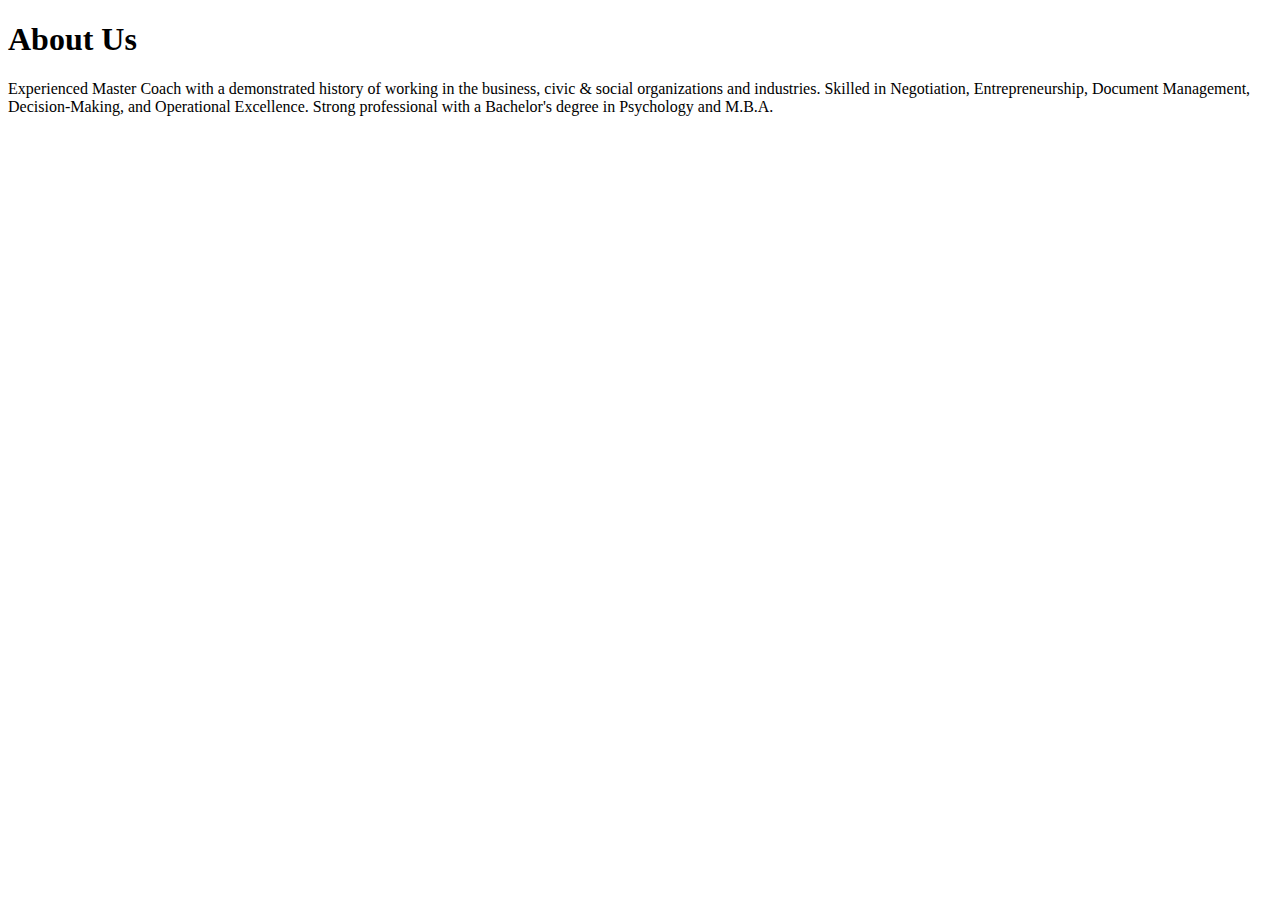
==== about.html @ 233c961d "Add files via upload" ====
<!DOCTYPE html>
<html lang="en">
<head>
	<meta charset="UTF-8">
	<meta http-equiv="X-UA-Compatible" content="IE=edge">
	<meta name="viewport" content="width=device-width, initial-scale=1, maximum-scale=1, user-scalable=0" />
	<title>About Coaches Class</title>
	<link href="" rel="shortcut icon">
	<meta name="description" content="About Us"/>
</head>
<body>
    <h1>About Us</h1>
    <p>Experienced Master Coach with a demonstrated history of working in the business, civic & social organizations and industries. Skilled in Negotiation, Entrepreneurship, Document Management, Decision-Making, and Operational Excellence. Strong professional with a Bachelor's degree in Psychology and M.B.A.</p>
</body>
</html>
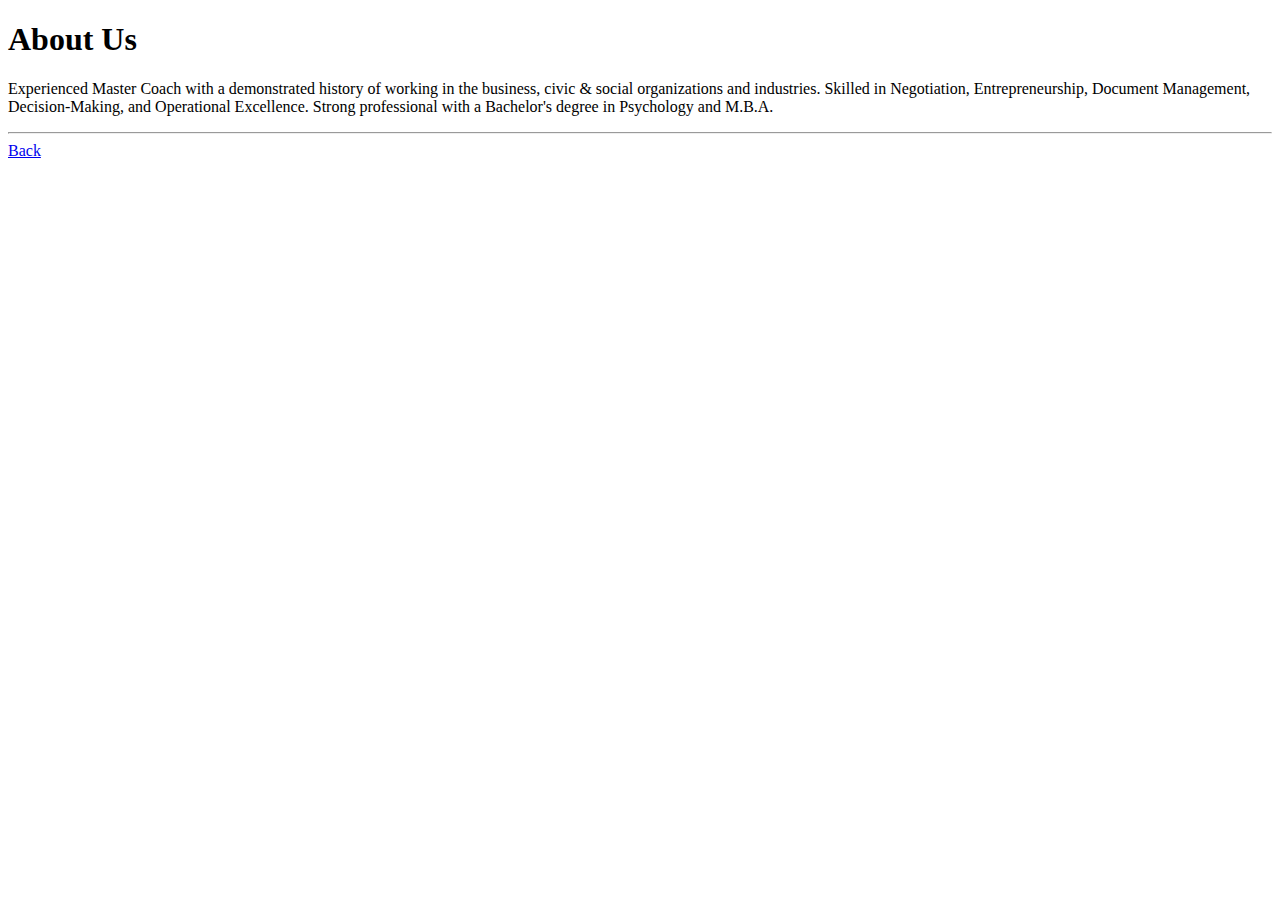
==== commit 84b0b939: "Basic Nav and pages built out" ====
--- a/about.html
+++ b/about.html
@@ -12,4 +12,8 @@
     <h1>About Us</h1>
     <p>Experienced Master Coach with a demonstrated history of working in the business, civic & social organizations and industries. Skilled in Negotiation, Entrepreneurship, Document Management, Decision-Making, and Operational Excellence. Strong professional with a Bachelor's degree in Psychology and M.B.A.</p>
 </body>
+<footer>
+    <hr>
+    <a href="login.html">Back</a>
+</footer>
 </html>	